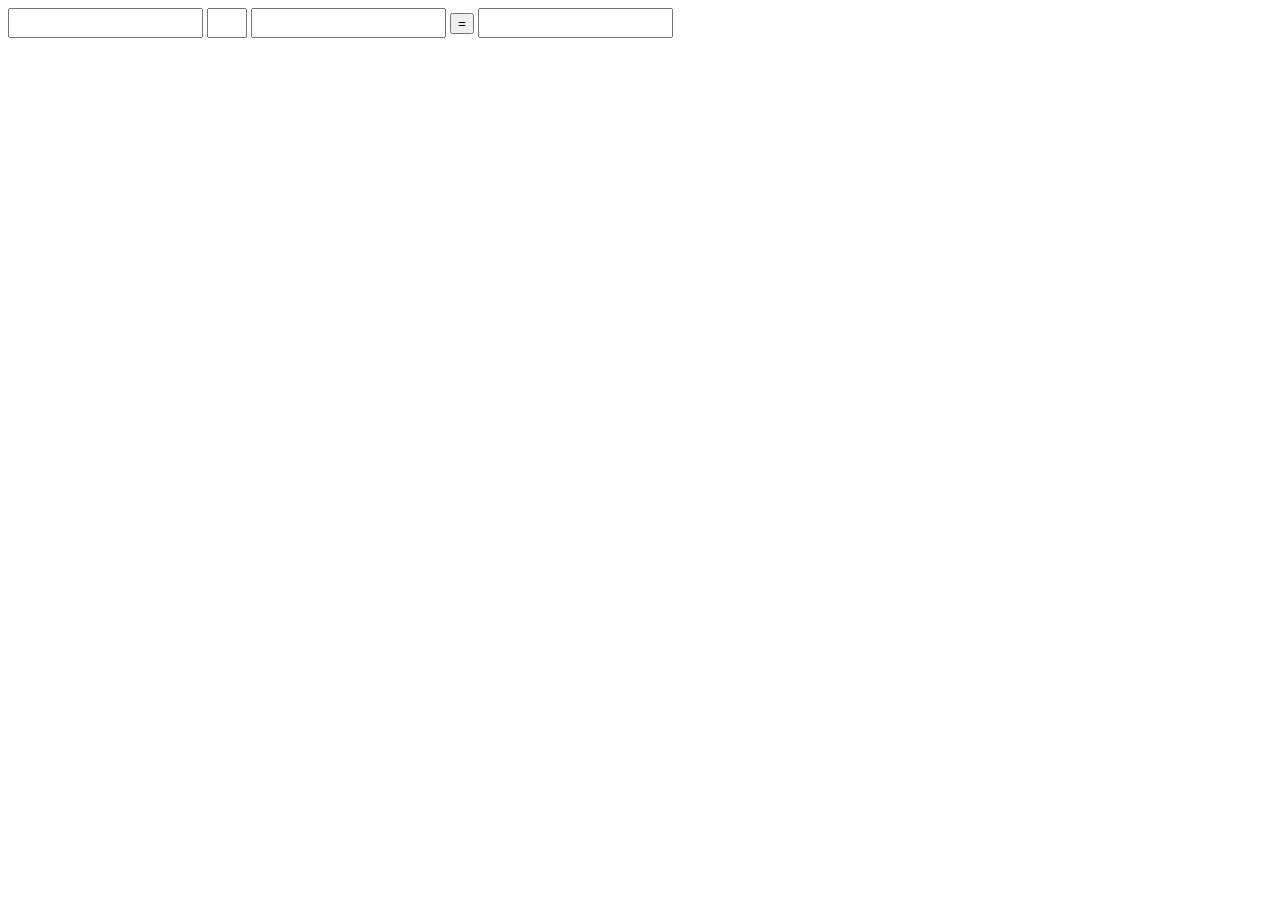
==== Demos/05-Javascript/index.html @ 8be5fbe1 "Merging class source" ====
<!DOCTYPE html>
<html>
	<head>
		<meta name="viewport" content="width=device-width, user-scalable=no">

		<title>Javascript Demo</title>

		<script src="js/jquery-1.11.2.min.js"></script>
		<script src="js/main.js"></script>

		<style>
			input[type="text"] {
				font-size: 14px;
				padding: 5px;
			}
		</style>
	</head>
	<body>
		<form action="#" method="GET" class="calculator">
			<input type="text" name="input_one" class="input_one">
			<input type="text" name="operator" class="operator" size="1">
			<input type="text" name="input_two" class="input_two">
			<input type="submit" name="submit" value="=">
			<input type="text" name="output" class="output" readonly>
		</form>
	</body>
</html>
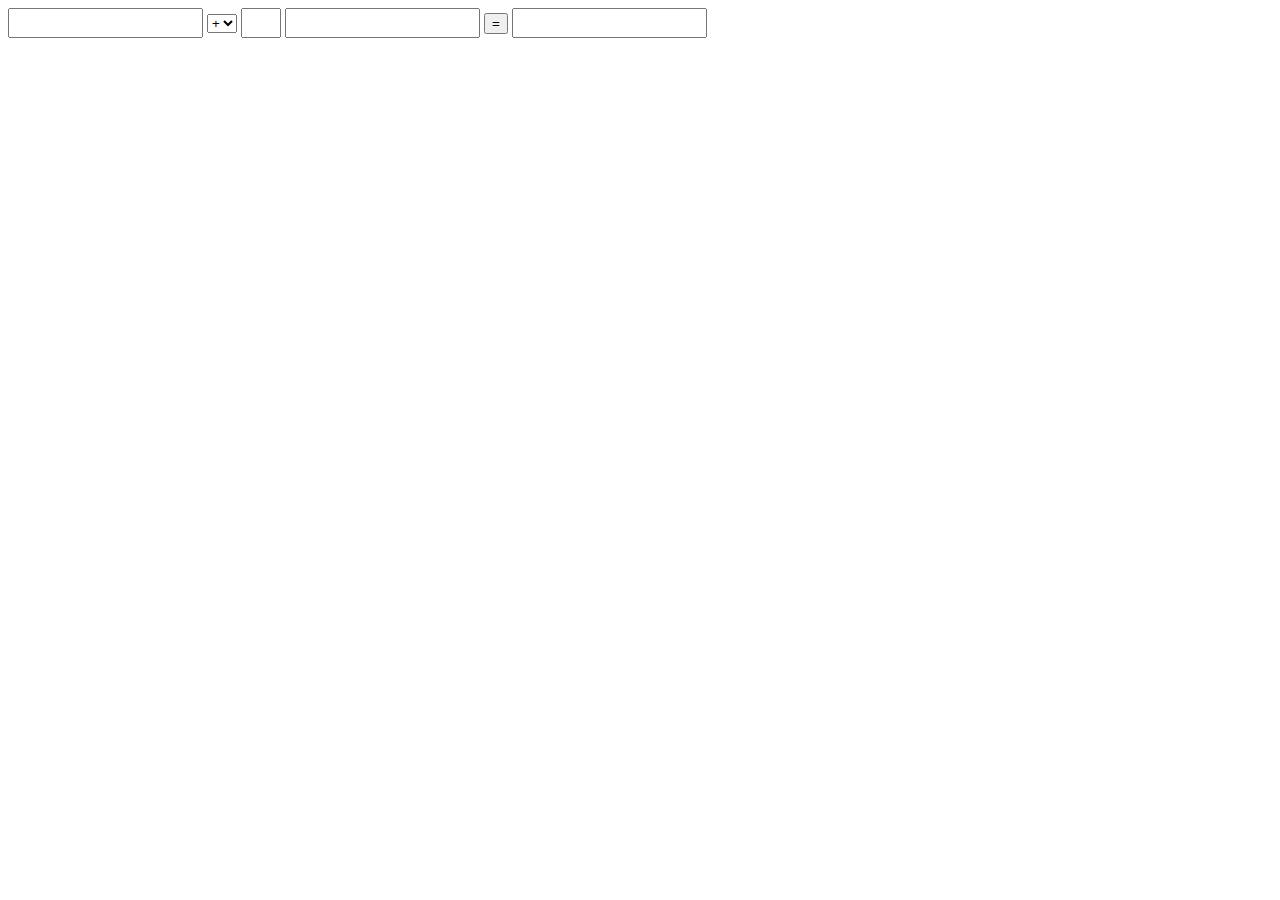
==== commit 142b0d39: "update" ====
--- a/Demos/05-Javascript/index.html
+++ b/Demos/05-Javascript/index.html
@@ -18,7 +18,13 @@
 	<body>
 		<form action="#" method="GET" class="calculator">
 			<input type="text" name="input_one" class="input_one">
-			<input type="text" name="operator" class="operator" size="1">
+				<select name="operator" class="operator">
+					<option value="+">+</option>
+					<option value="-">-</option>
+					<option value="*">*</option>
+					<option value="/">/</option>
+				</select>
+			<input type="text" name="select" class="select" size="1">
 			<input type="text" name="input_two" class="input_two">
 			<input type="submit" name="submit" value="=">
 			<input type="text" name="output" class="output" readonly>
